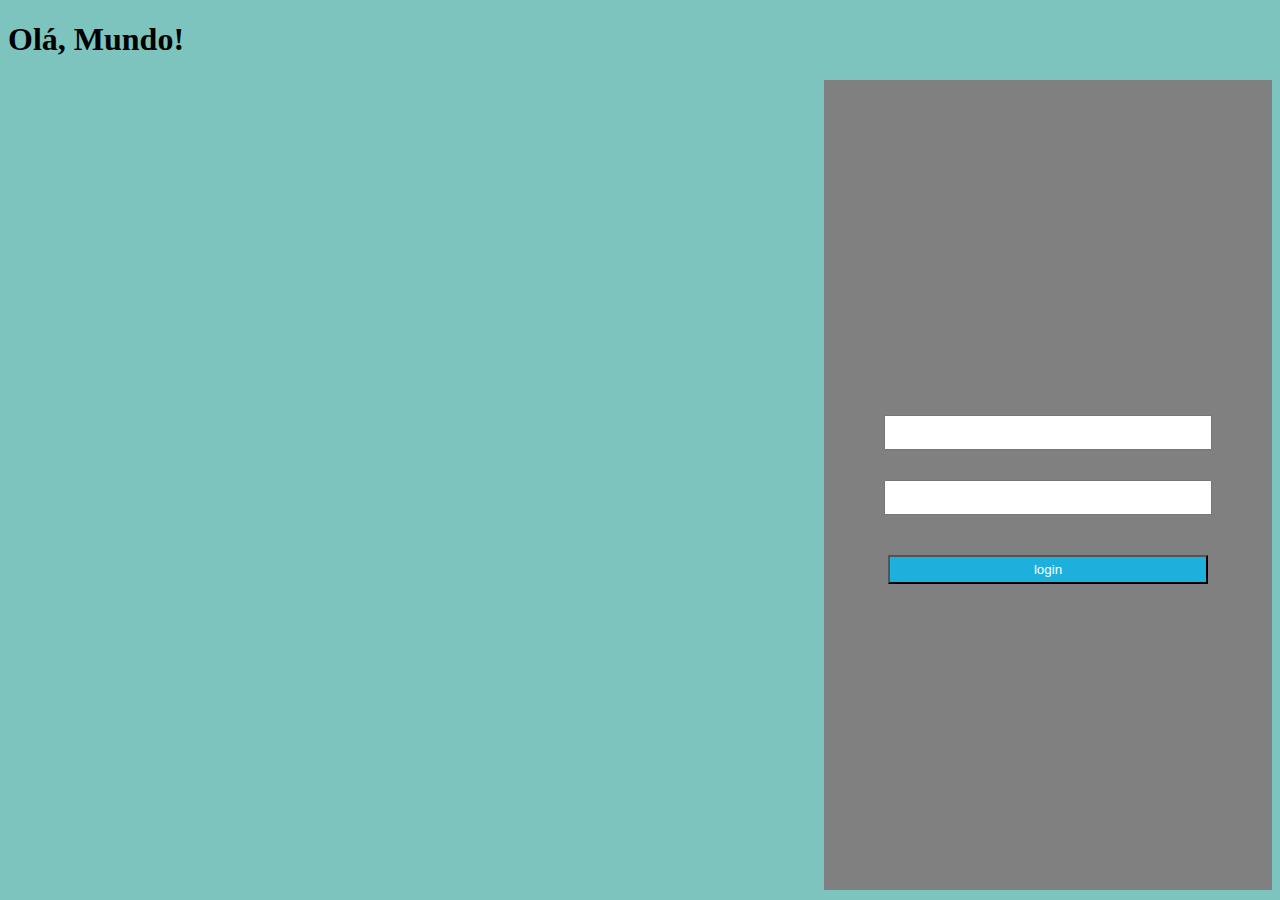
==== site-teste/index.html @ d4ade42c "Adicionando um JS no README" ====
<!DOCTYPE html>
<html lang="pt-br">
<head>
    <meta charset="UTF-8">
    <meta http-equiv="X-UA-Compatible" content="IE=edge">
    <meta name="viewport" content="width=device-width, initial-scale=1.0">
    <link rel="shortcut icon" href="favicon.ico" type="image/x-icon">
    <link rel="stylesheet" href="styles.css">
    <title>Página no Repositório</title>
</head>
<body>
    <h1>Olá, Mundo!</h1>
    <form onsubmit="longin()">
        <input type="email">
        <input type="password">
        <button>login</button>
    </form>
    <script src="index.js"></script>
</body>
</html>
---- site-teste/styles.css ----
form{
    margin-left: auto;
    align-items: center;
    justify-content: center;
    display:flex;
    flex-direction: column;
    width: 35vw;
    height: 90vh;
    background: gray;
}
body{
    background-color: rgb(125, 196, 190);
}
button,
input{
    width: 25vw;
    height: 29px;
    margin-top: 30px;
}
button{
    margin-top: 40px;
    background-color: rgb(29, 176, 221);
    color: white;
}
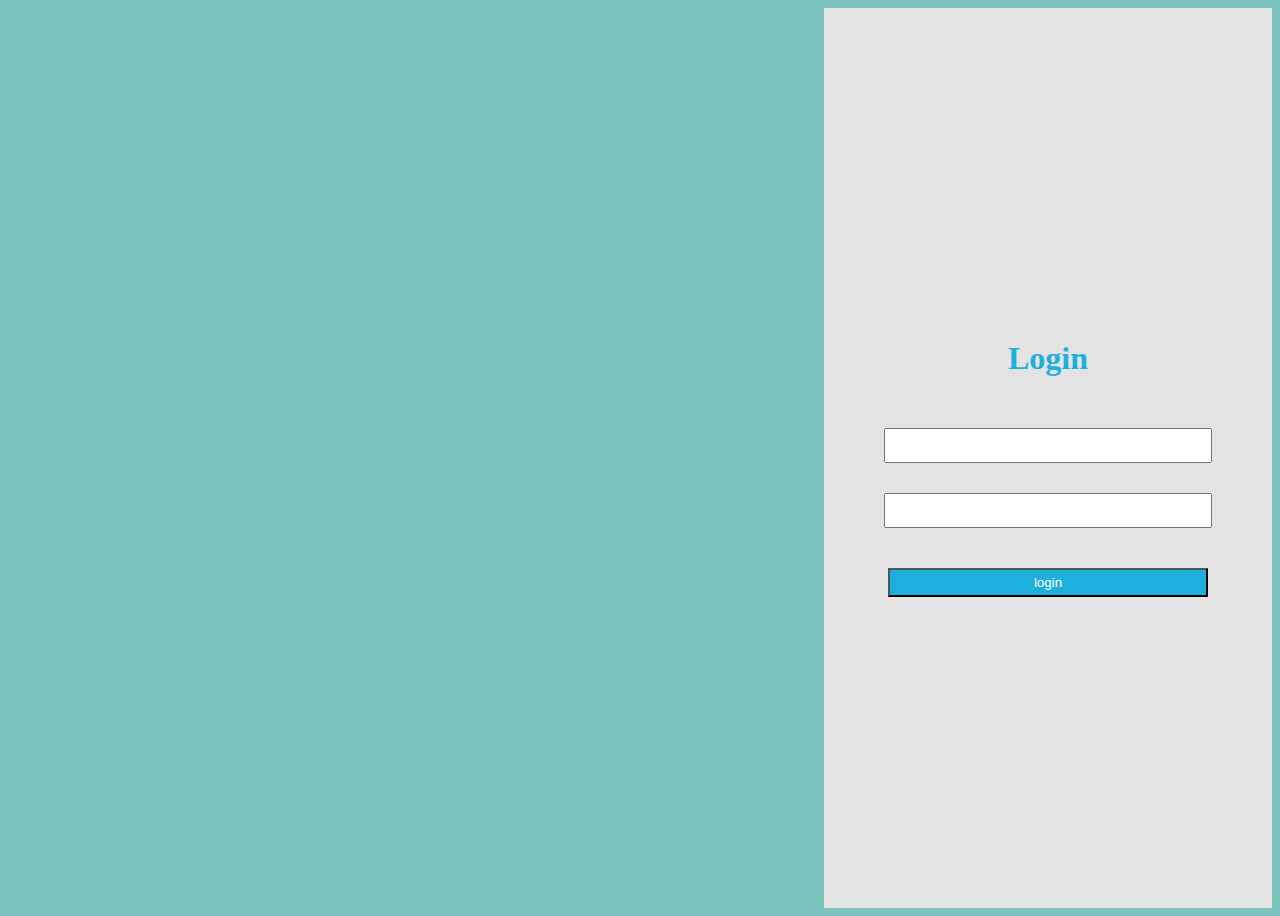
==== commit e16b343a: "atualizando o README" ====
--- a/site-teste/index.html
+++ b/site-teste/index.html
@@ -9,10 +9,10 @@
     <title>Página no Repositório</title>
 </head>
 <body>
-    <h1>Olá, Mundo!</h1>
     <form onsubmit="longin()">
-        <input type="email">
-        <input type="password">
+        <h1>Login</h1>
+        <input id="email" type="email">
+        <input id="senha" type="password">
         <button>login</button>
     </form>
     <script src="index.js"></script>
--- a/site-teste/styles.css
+++ b/site-teste/styles.css
@@ -5,8 +5,8 @@
     display:flex;
     flex-direction: column;
     width: 35vw;
-    height: 90vh;
-    background: gray;
+    height: 100vh;
+    background: rgb(228, 227, 227);
 }
 body{
     background-color: rgb(125, 196, 190);
@@ -22,3 +22,6 @@
     background-color: rgb(29, 176, 221);
     color: white;
 }
+h1{
+    color: rgb(29, 176, 221);
+}
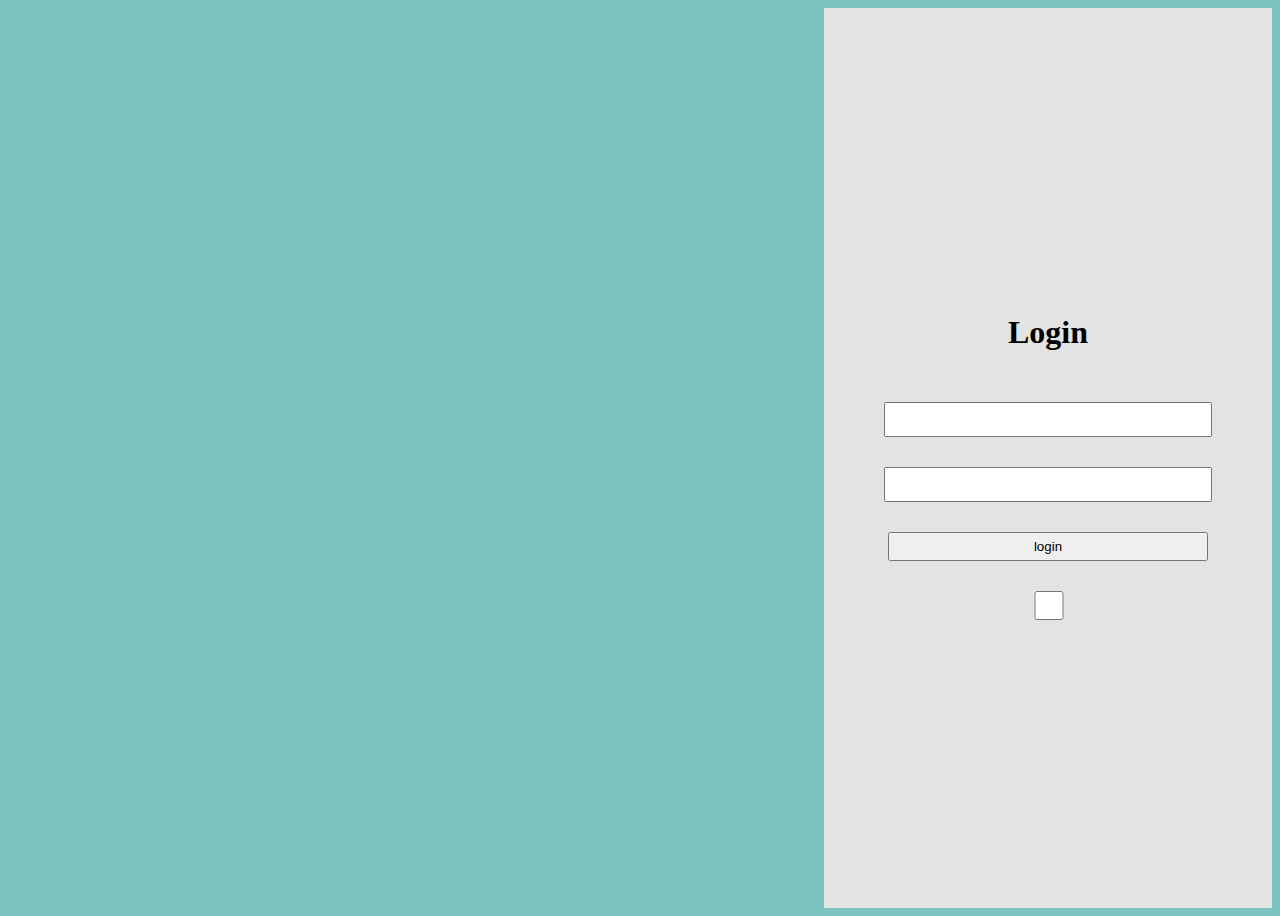
==== commit 8026c6c0: "atualização2" ====
--- a/site-teste/index.html
+++ b/site-teste/index.html
@@ -14,6 +14,8 @@
         <input id="email" type="email">
         <input id="senha" type="password">
         <button>login</button>
+        <input type="checkbox">
+        
     </form>
     <script src="index.js"></script>
 </body>
--- a/site-teste/styles.css
+++ b/site-teste/styles.css
@@ -16,12 +16,12 @@
     width: 25vw;
     height: 29px;
     margin-top: 30px;
-}
 button{
     margin-top: 40px;
     background-color: rgb(29, 176, 221);
     color: white;
 }
+
 h1{
     color: rgb(29, 176, 221);
 }
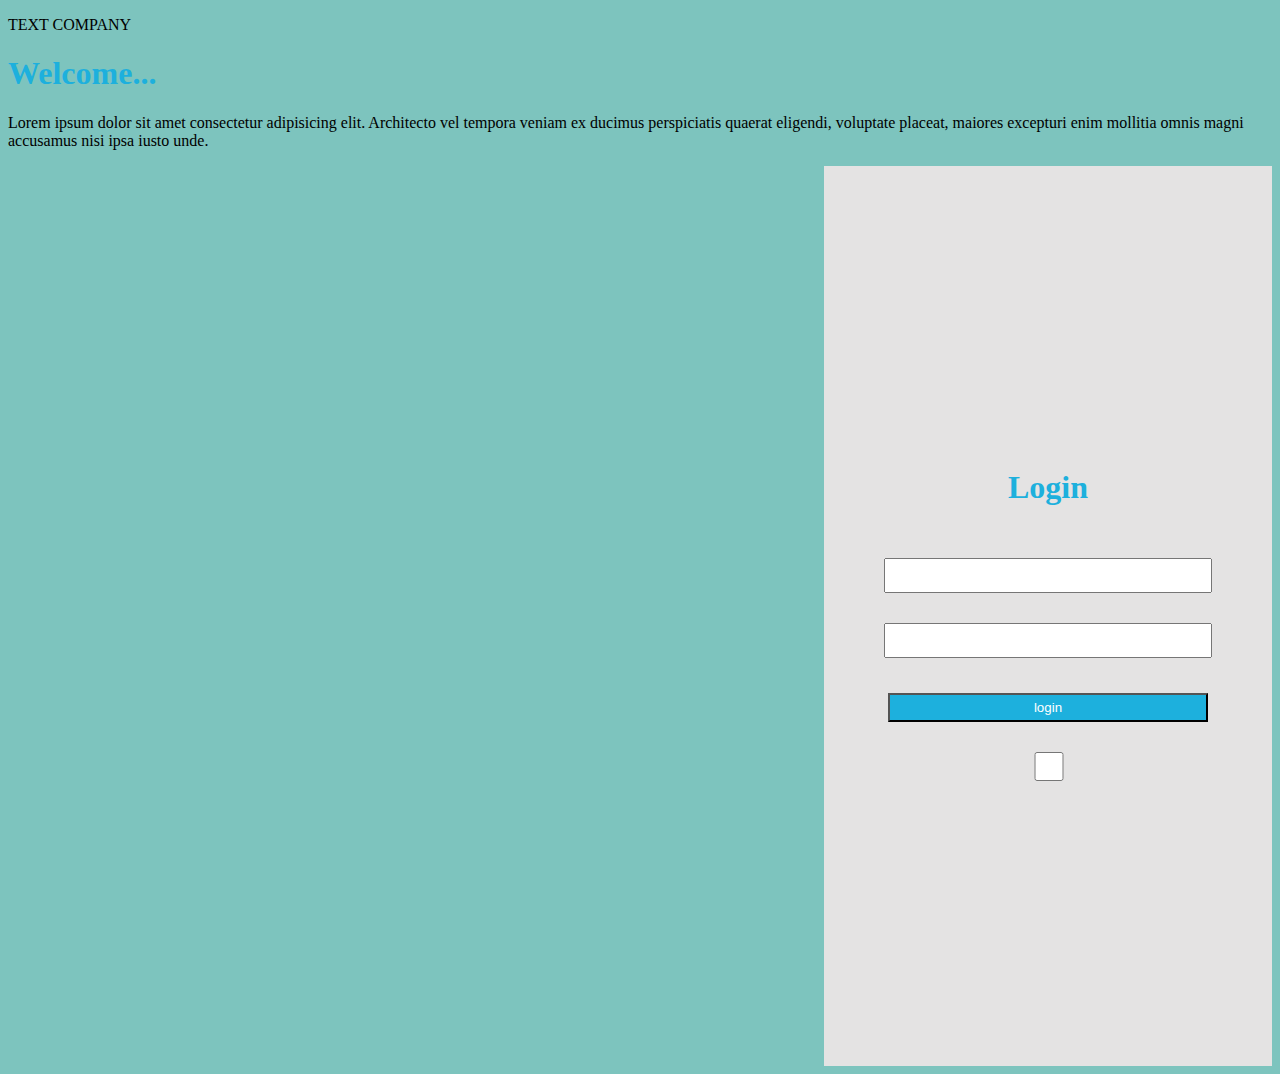
==== commit b78f0371: "atualização3" ====
--- a/site-teste/index.html
+++ b/site-teste/index.html
@@ -9,6 +9,11 @@
     <title>Página no Repositório</title>
 </head>
 <body>
+    <p>TEXT COMPANY</p>
+    <h1> Welcome...</h1>
+    <p>
+        Lorem ipsum dolor sit amet consectetur adipisicing elit. Architecto vel tempora veniam ex ducimus perspiciatis quaerat eligendi, voluptate placeat, maiores excepturi enim mollitia omnis magni accusamus nisi ipsa iusto unde.
+    </p>
     <form onsubmit="longin()">
         <h1>Login</h1>
         <input id="email" type="email">
--- a/site-teste/styles.css
+++ b/site-teste/styles.css
@@ -1,3 +1,4 @@
+
 form{
     margin-left: auto;
     align-items: center;
@@ -10,14 +11,16 @@
 }
 body{
     background-color: rgb(125, 196, 190);
+    
 }
 button,
 input{
     width: 25vw;
     height: 29px;
     margin-top: 30px;
+}
 button{
-    margin-top: 40px;
+    margin-top: 35px;
     background-color: rgb(29, 176, 221);
     color: white;
 }
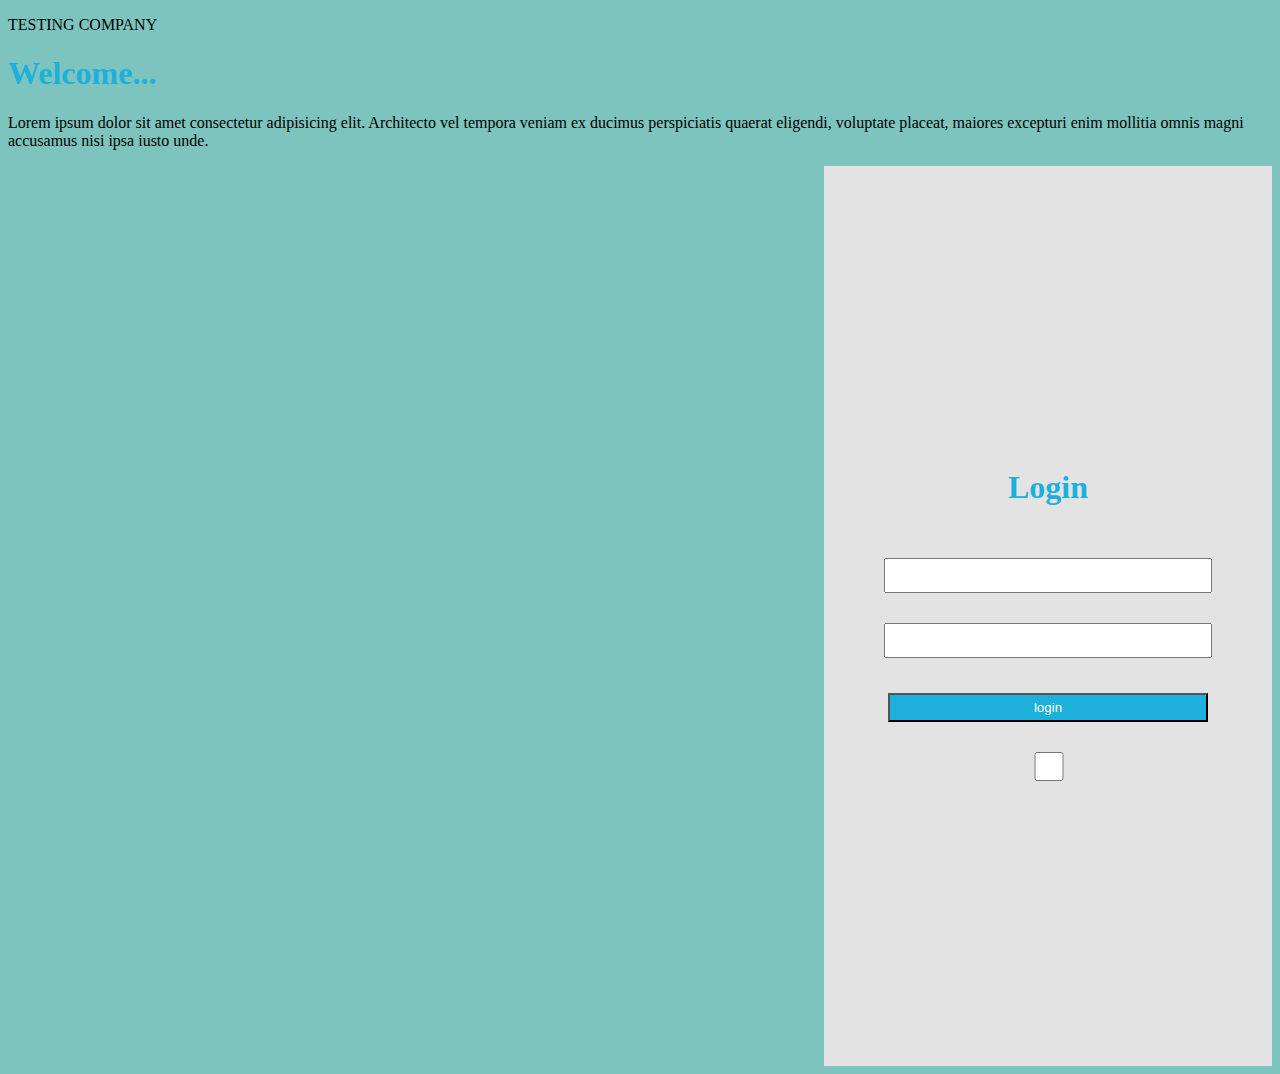
==== commit 60c989dd: "atualização inútil" ====
--- a/site-teste/index.html
+++ b/site-teste/index.html
@@ -9,7 +9,7 @@
     <title>Página no Repositório</title>
 </head>
 <body>
-    <p>TEXT COMPANY</p>
+    <p>TESTING COMPANY</p>
     <h1> Welcome...</h1>
     <p>
         Lorem ipsum dolor sit amet consectetur adipisicing elit. Architecto vel tempora veniam ex ducimus perspiciatis quaerat eligendi, voluptate placeat, maiores excepturi enim mollitia omnis magni accusamus nisi ipsa iusto unde.
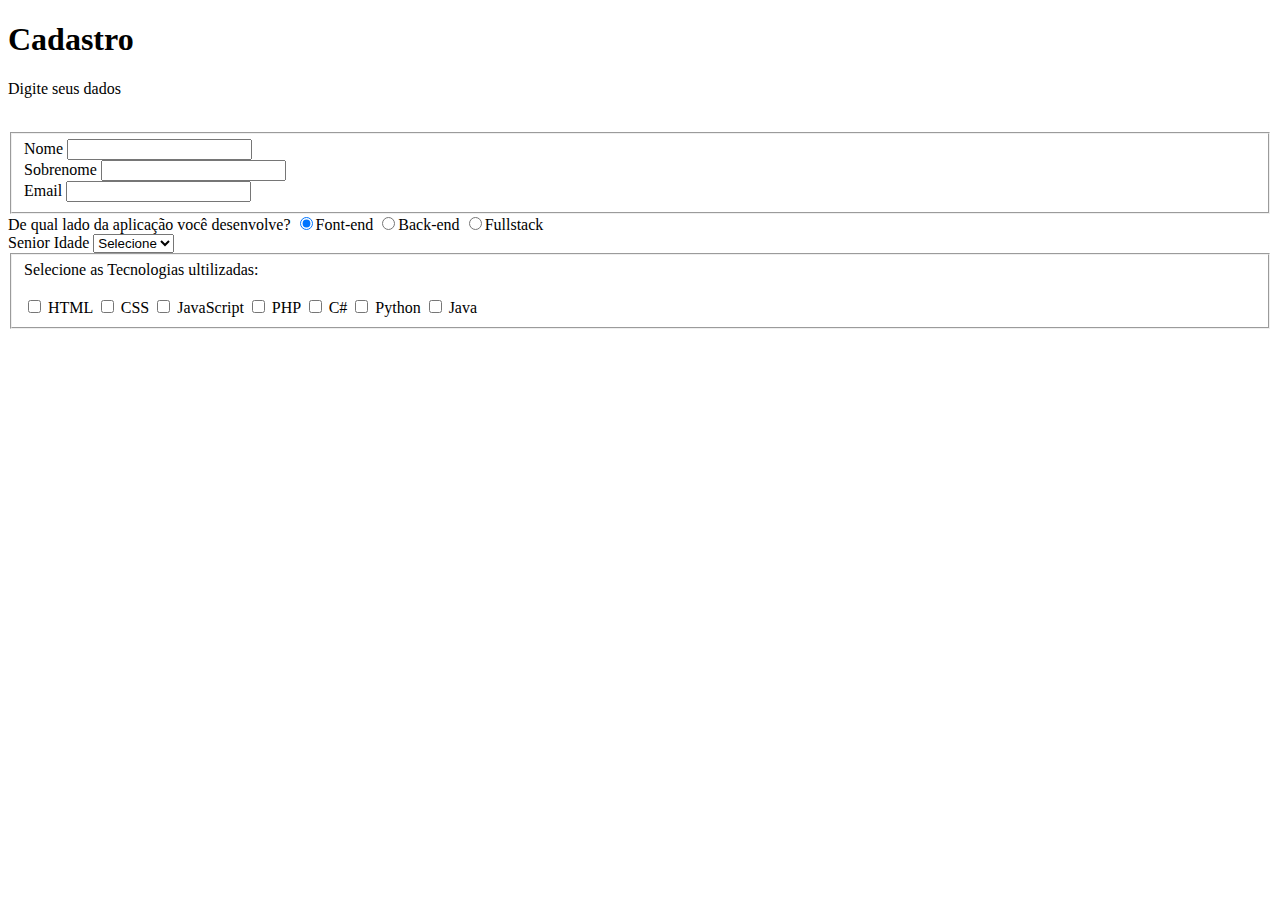
==== commit 51b8110d: "fazendo um formulário" ====
--- a/site-teste/index.html
+++ b/site-teste/index.html
@@ -9,18 +9,66 @@
     <title>Página no Repositório</title>
 </head>
 <body>
-    <p>TESTING COMPANY</p>
-    <h1> Welcome...</h1>
-    <p>
-        Lorem ipsum dolor sit amet consectetur adipisicing elit. Architecto vel tempora veniam ex ducimus perspiciatis quaerat eligendi, voluptate placeat, maiores excepturi enim mollitia omnis magni accusamus nisi ipsa iusto unde.
-    </p>
-    <form onsubmit="longin()">
-        <h1>Login</h1>
-        <input id="email" type="email">
-        <input id="senha" type="password">
-        <button>login</button>
-        <input type="checkbox">
-        
+    <div>
+        <h1>Cadastro</h1>
+        <p>Digite seus dados</p>
+        <br>
+    </div>
+    <form action="">
+        <fieldset>
+            <div>
+                <label>Nome</label>
+                <input type="text" nome="nome">
+            </div>
+            <div>
+                <label>Sobrenome</label>
+                <input type="text" nome="sobrenome" id="sobrenome">
+            </div>
+            <div>
+                <label>Email</label>
+                <input type="text" nome="email" id="email">
+            </div>
+        </fieldset>
+        <div>
+            <label>De qual lado da aplicação você desenvolve?</label>
+            <label>
+                <input type="radio" nome="devweb" value="frontend" checked>Font-end
+            </label>
+            <label>
+                <input type="radio" nome="devweb" value="backend">Back-end
+            </label>
+            <label>
+                <input type="radio" nome="devweb" value="fullstack">Fullstack
+            </label>
+        </div>
+        <div>
+            <label>Senior Idade</label>
+            <select id="senioridade">
+                <option selected disabled value="">Selecione</option>
+                <option>Junior</option>
+                <option>Pleno</option>
+                <option>Senior</option>
+            </select>
+        </div>
+        <fieldset>
+            <div>
+                <label>Selecione as Tecnologias ultilizadas:</label><br><br>
+                <input type="checkbox" name="tecnologia" id="tecnologia" value="HTML">
+                <label for="tecnologia">HTML</label>
+                <input type="checkbox" name="tecnologia" id="tecnologia" value="CSS">
+                <label for="tecnologia">CSS</label>
+                <input type="checkbox" name="tecnologia" id="tecnologia" value="JavaScript">
+                <label for="tecnologia">JavaScript</label>
+                <input type="checkbox" name="tecnologia" id="tecnologia" value="PHP">
+                <label for="tecnologia">PHP</label>
+                <input type="checkbox" name="tecnologia" id="tecnologia" value="C#">
+                <label for="tecnologia">C#</label>
+                <input type="checkbox" name="tecnologia" id="tecnologia" value="Python">
+                <label for="tecnologia">Python</label>
+                <input type="checkbox" name="tecnologia" id="tecnologia" value="Java">
+                <label for="tecnologia">Java</label>
+            </div>
+        </fieldset>
     </form>
     <script src="index.js"></script>
 </body>
--- a/site-teste/styles.css
+++ b/site-teste/styles.css
@@ -1,30 +1,2 @@
 
-form{
-    margin-left: auto;
-    align-items: center;
-    justify-content: center;
-    display:flex;
-    flex-direction: column;
-    width: 35vw;
-    height: 100vh;
-    background: rgb(228, 227, 227);
-}
-body{
-    background-color: rgb(125, 196, 190);
-    
-}
-button,
-input{
-    width: 25vw;
-    height: 29px;
-    margin-top: 30px;
-}
-button{
-    margin-top: 35px;
-    background-color: rgb(29, 176, 221);
-    color: white;
-}
 
-h1{
-    color: rgb(29, 176, 221);
-}
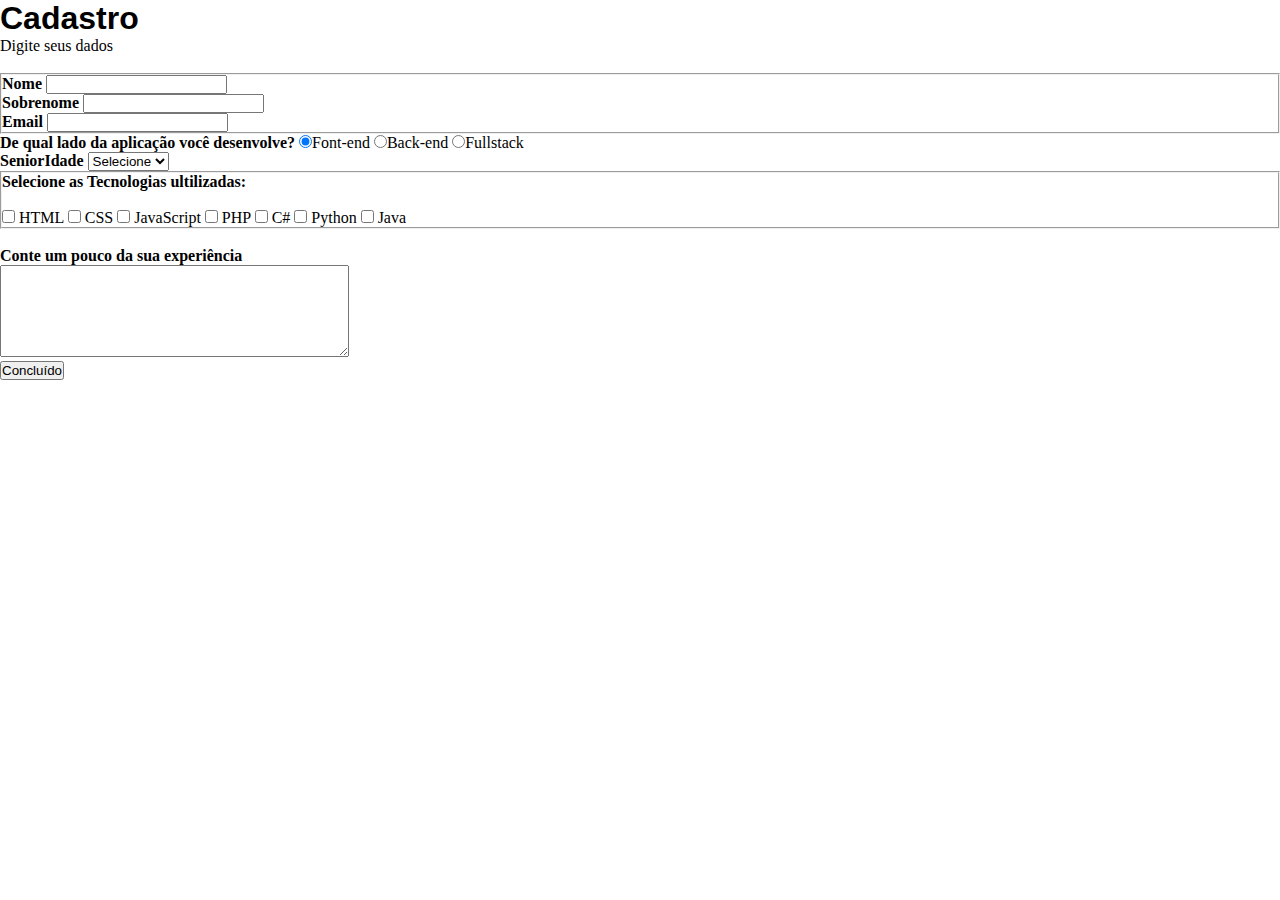
==== commit 93bccf51: "adicionando  css" ====
--- a/site-teste/index.html
+++ b/site-teste/index.html
@@ -9,28 +9,28 @@
     <title>Página no Repositório</title>
 </head>
 <body>
-    <div>
-        <h1>Cadastro</h1>
+    <div class="campo">
+        <h1> Cadastro</h1>
         <p>Digite seus dados</p>
         <br>
     </div>
     <form action="">
-        <fieldset>
-            <div>
-                <label>Nome</label>
-                <input type="text" nome="nome">
+        <fieldset class="grupo">
+            <div class="campo">
+                <label for="nome"> <strong>Nome</strong></label>
+                <input type="text" nome="nome" required>
             </div>
-            <div>
-                <label>Sobrenome</label>
-                <input type="text" nome="sobrenome" id="sobrenome">
+            <div class="campo">
+                <label for="sobrenome"><strong>Sobrenome</strong></label>
+                <input type="text" nome="sobrenome" id="sobrenome" required>
             </div>
-            <div>
-                <label>Email</label>
-                <input type="text" nome="email" id="email">
+            <div class="campo">
+                <label for="email"><strong>Email</strong></label>
+                <input type="text" nome="email" id="email" required>
             </div>
         </fieldset>
-        <div>
-            <label>De qual lado da aplicação você desenvolve?</label>
+        <div class="campo">
+            <label><strong>De qual lado da aplicação você desenvolve?</strong></label>
             <label>
                 <input type="radio" nome="devweb" value="frontend" checked>Font-end
             </label>
@@ -41,8 +41,8 @@
                 <input type="radio" nome="devweb" value="fullstack">Fullstack
             </label>
         </div>
-        <div>
-            <label>Senior Idade</label>
+        <div class="campo">
+            <label for="senioridade"><strong>SeniorIdade</strong></label>
             <select id="senioridade">
                 <option selected disabled value="">Selecione</option>
                 <option>Junior</option>
@@ -50,9 +50,9 @@
                 <option>Senior</option>
             </select>
         </div>
-        <fieldset>
-            <div>
-                <label>Selecione as Tecnologias ultilizadas:</label><br><br>
+        <fieldset class="grupo">
+            <div class="campo">
+                <label><strong>Selecione as Tecnologias ultilizadas:</strong></label><br><br>
                 <input type="checkbox" name="tecnologia" id="tecnologia" value="HTML">
                 <label for="tecnologia">HTML</label>
                 <input type="checkbox" name="tecnologia" id="tecnologia" value="CSS">
@@ -69,6 +69,12 @@
                 <label for="tecnologia">Java</label>
             </div>
         </fieldset>
+        <div class="campo">
+            <br>
+            <label><strong>Conte um pouco da sua experiência</strong></label> <br>
+            <textarea name="experiencia" id="experiencia" rows="6" style="width: 26em;"></textarea>
+        </div>
+        <button class="botao" type="submit">Concluído</button>
     </form>
     <script src="index.js"></script>
 </body>
--- a/site-teste/styles.css
+++ b/site-teste/styles.css
@@ -1,2 +1,9 @@
+*{
+    margin: 0%;
+    padding: 0%;
+}
+h1{
+    font-family: sans-serif;
+    color:;
+}
 
-
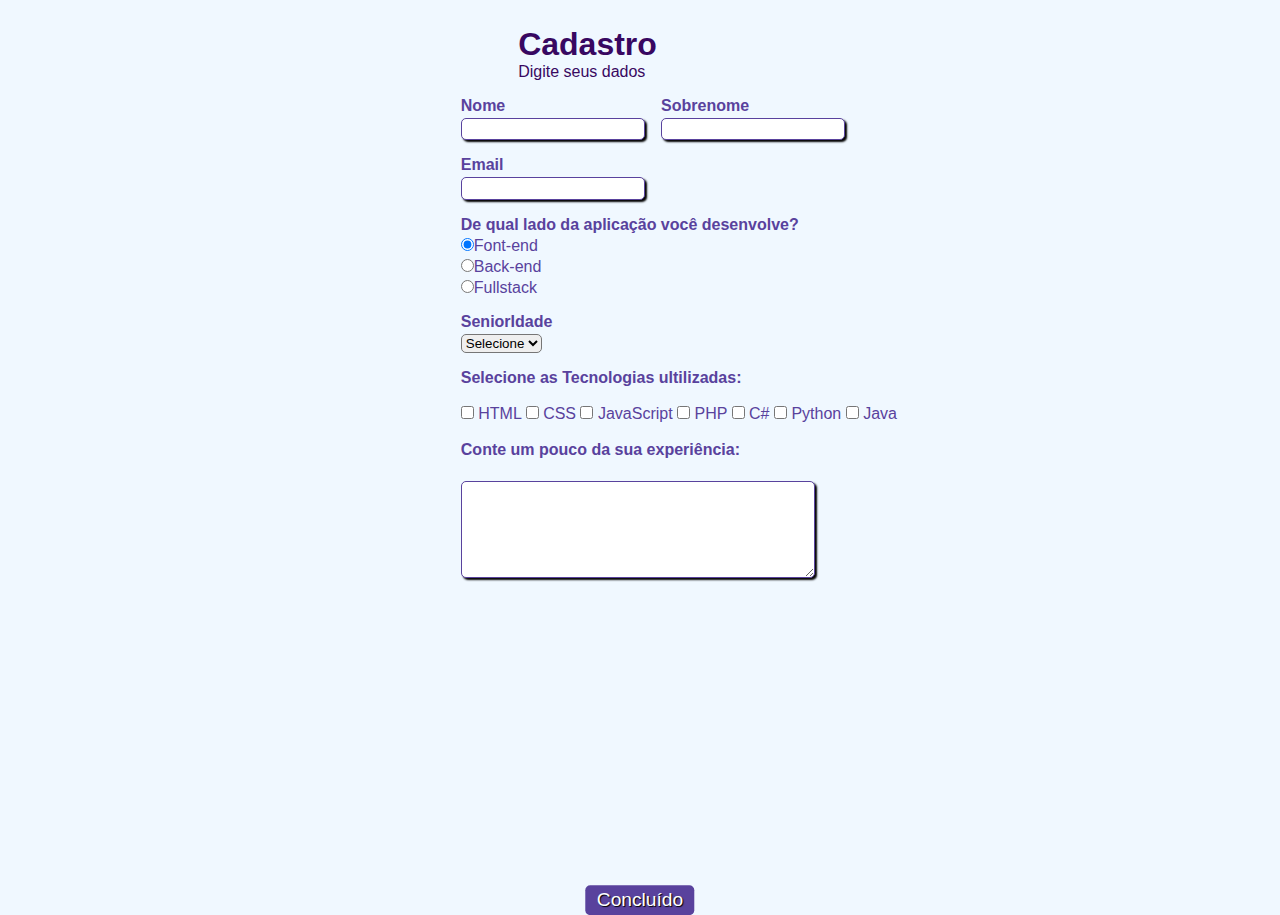
==== commit fec3545e: "fim" ====
--- a/site-teste/index.html
+++ b/site-teste/index.html
@@ -12,7 +12,7 @@
     <div class="campo">
         <h1> Cadastro</h1>
         <p>Digite seus dados</p>
-        <br>
+    
     </div>
     <form action="">
         <fieldset class="grupo">
@@ -24,11 +24,11 @@
                 <label for="sobrenome"><strong>Sobrenome</strong></label>
                 <input type="text" nome="sobrenome" id="sobrenome" required>
             </div>
-            <div class="campo">
-                <label for="email"><strong>Email</strong></label>
-                <input type="text" nome="email" id="email" required>
-            </div>
         </fieldset>
+        <div class="campo">
+            <label for="email"><strong>Email</strong></label>
+            <input type="text" nome="email" id="email" required>
+        </div>
         <div class="campo">
             <label><strong>De qual lado da aplicação você desenvolve?</strong></label>
             <label>
@@ -51,7 +51,7 @@
             </select>
         </div>
         <fieldset class="grupo">
-            <div class="campo">
+            <div id="check">
                 <label><strong>Selecione as Tecnologias ultilizadas:</strong></label><br><br>
                 <input type="checkbox" name="tecnologia" id="tecnologia" value="HTML">
                 <label for="tecnologia">HTML</label>
@@ -71,7 +71,7 @@
         </fieldset>
         <div class="campo">
             <br>
-            <label><strong>Conte um pouco da sua experiência</strong></label> <br>
+            <label><strong>Conte um pouco da sua experiência:</strong></label> <br>
             <textarea name="experiencia" id="experiencia" rows="6" style="width: 26em;"></textarea>
         </div>
         <button class="botao" type="submit">Concluído</button>
--- a/site-teste/styles.css
+++ b/site-teste/styles.css
@@ -4,6 +4,79 @@
 }
 h1{
     font-family: sans-serif;
-    color:;
+    color:#380861;
+    margin-left: 7%;
+}
+p{
+    font-family: sans-serif;
+    color: #380861;
+    margin-left: 7%;
+}
+fieldset{
+    border: 0;
+}
+body{
+    background-color: #f0f8ff;
+    font-family: sans-serif;
+    font-size: 1em;
+    color: #59429d;
+    margin-left: 36%;
+    margin-top: 2%;
+    justify-content: center;
+
+}
+input,select, textarea,button{
+    border-radius: 5px;
+}
+.campo{
+    margin-bottom: 1em;
+}
+.campo label{
+    margin-bottom: 0.2em;
+    color: #59429d;
+    display: block;
+}
+fieldset.grupo .campo{
+    float: left;
+    margin-right: 1em;
+}
+.campo input[type="text"], .campo input[type="email"] .campo select, .campo textarea{
+    padding: 0.2em;
+    border: 1px solid #59429d;
+    box-shadow: 2px 2px 2px rgb(0, 0, 0.2);
+    display: block;
+}
+.campo select option{
+    padding-right: 1em;
+}
+.campo input:focus, .campo select:focus, .campo textarea :focus{
+    background: #e0e0f8;
+}
+.botao{
+    font-size: 1.2em;
+    background: #59429d;
+    border: 0;
+    margin-bottom: 1em;
+    color: white;
+    padding: 0.2em 0.6em;
+    box-shadow: 2px 2px 2px rgb(0, 0.2);
+    text-shadow: 1px 1px 1px rgb(0, 0, 0.5);
+    position: absolute;
+    top: 100%;
+    left: 50%;
+    margin-right: -50%;
+    transform: translate(-50%, -50%);
+}
+.botao:hover{
+    background: #ccbbff;
+    box-shadow: inset 2px 2px 2px rgb(0, 0, 0.2);
+    text-shadow: none;
+}
+.botao, select{
+    cursor: pointer;
+}
+#check{
+    display: inline-block;
 }
 
+
